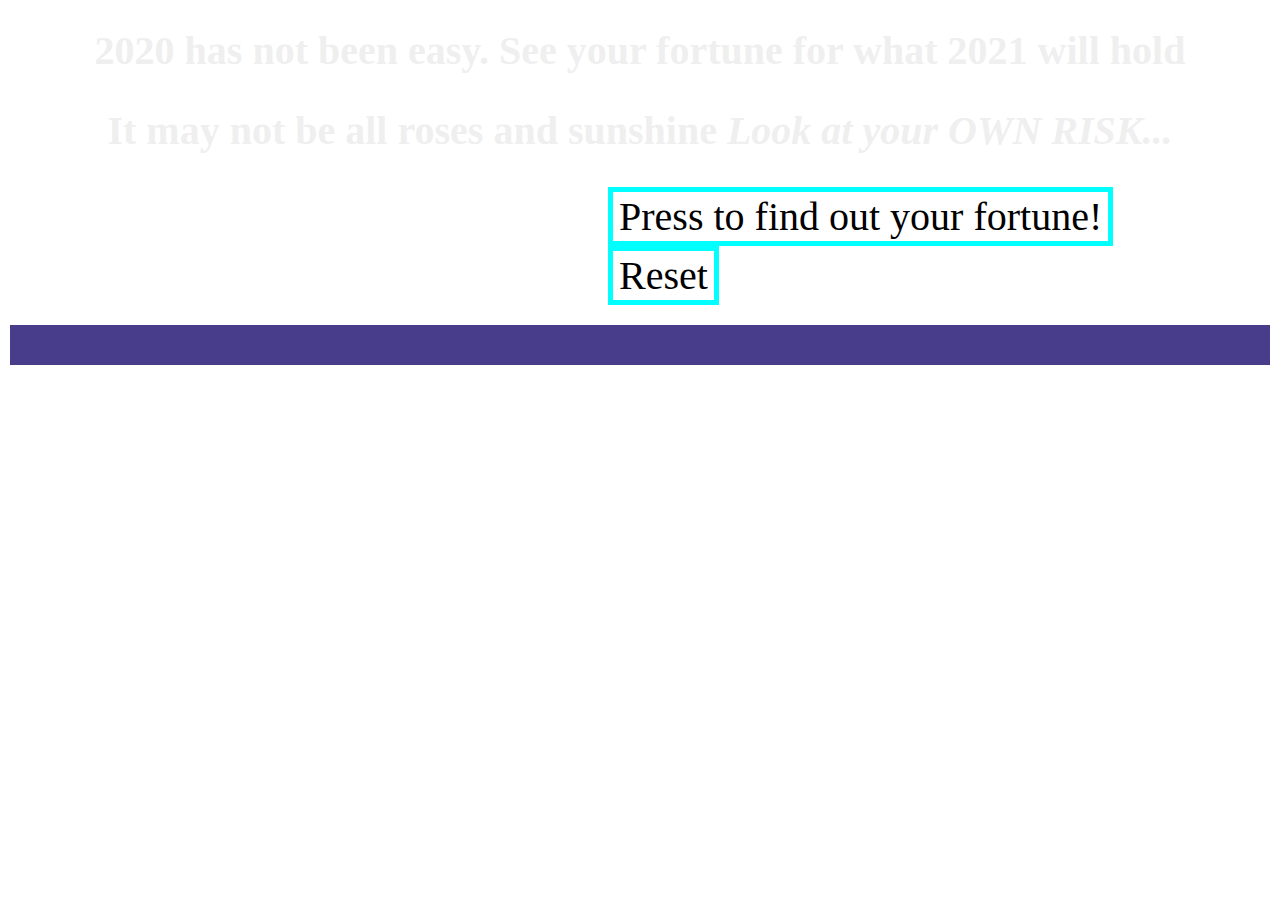
==== jipsie.html @ 39345a95 "added stuff" ====
<!DOCTYPE html>
<html lang="en">
<head>
    <meta charset="UTF-8">
    <meta http-equiv="X-UA-Compatible" content="IE=edge">
    <meta name="viewport" content="width=device-width, initial-scale=1.0">
    <link rel="stylesheet" href="jipsi.css">
    <title>Document</title>
</head>
<body>
    <h1>2020 has not been easy. See your fortune for what 2021 will hold</h1>
    <h2>It may not be all roses and sunshine <i>Look at your OWN RISK...</i> </h2>
    <button onclick="tellFortune()">Press to find out your fortune!</button>

  <button onclick="reset()">Reset</button>

  <br/><br/>

  <!--This is where the random text will go-->
  <div id="fortune"></div>
  <script src="appp.js"></script>
</body>
</html>
---- jipsi.css ----
body {
    background-image: url(https://media.giphy.com/media/dw2yCF4MhcNmSMgpfe/giphy.gif);
    background-repeat: no-repeat;
    background-size: cover;
    background-attachment: fixed;
}
button {
    font-size: 40px;
    background-color: transparent;
    border: 5px solid aqua;
    color: black;
    margin-left: 600px;
    font-family: 'Romanesco', cursive;
}
h2#btn {
    color: black;
    font-size: 48px;
    text-align: center;
    margin-top: 300px;
}
h1,
h2 {
    color: #eeee;
    font-family: 'Romanesco', cursive;
    font-size: 40px;
    text-align: center;
}
#container
{
  border: 2px dotted white;
  background-color:orchid;
  margin: 20px;
  padding: 10px;
}

#fortune
{
  border: 2px solid white;
  background-color: darkslateblue;
  padding: 20px;
}
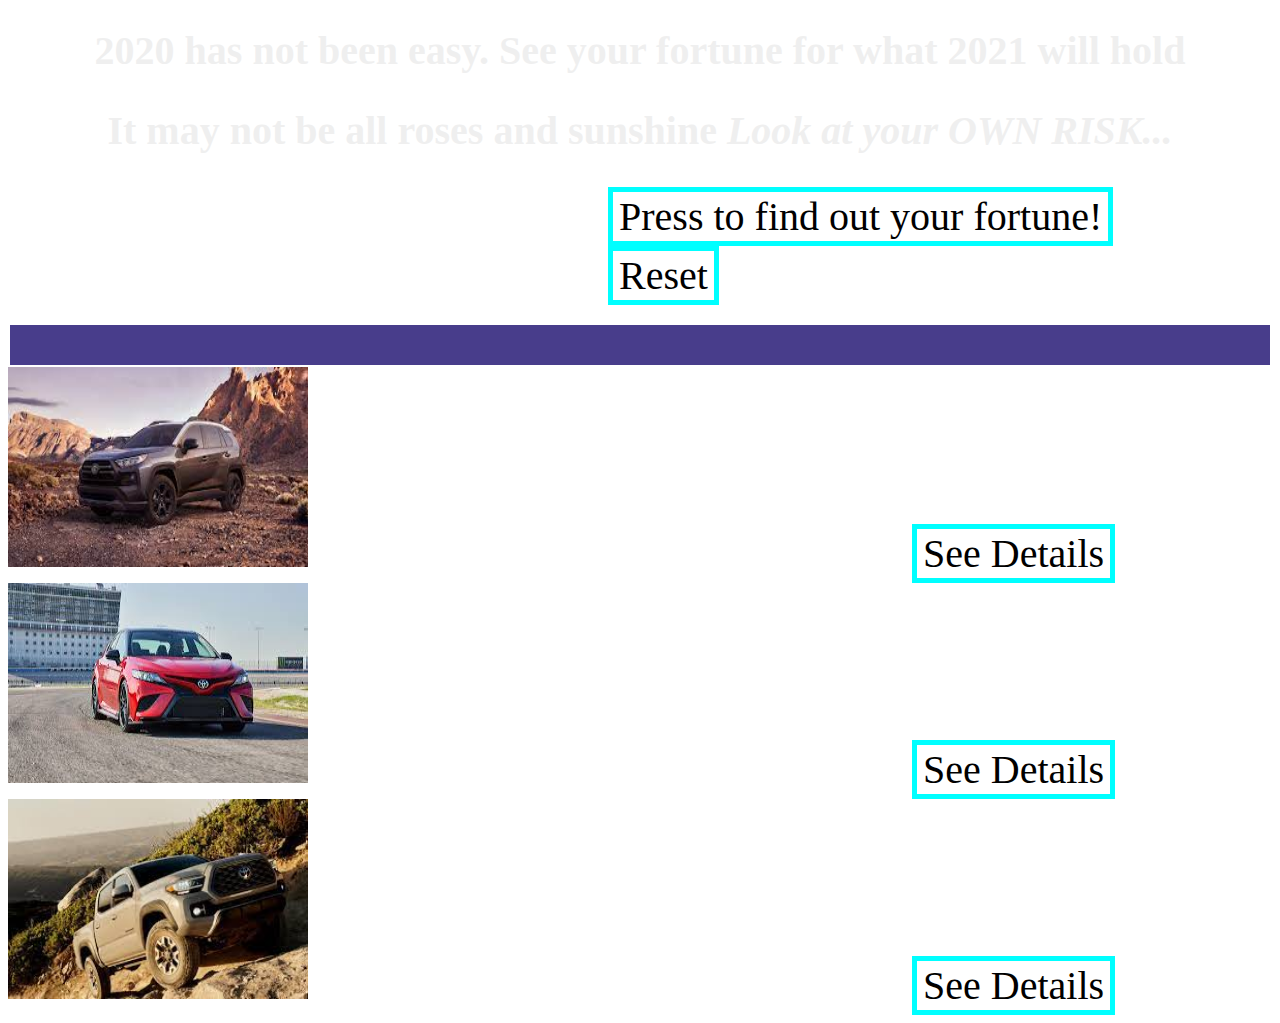
==== commit 4dc8f10b: "added stuff" ====
--- a/jipsie.html
+++ b/jipsie.html
@@ -12,12 +12,27 @@
     <h2>It may not be all roses and sunshine <i>Look at your OWN RISK...</i> </h2>
     <button onclick="tellFortune()">Press to find out your fortune!</button>
 
-  <button onclick="reset()">Reset</button>
+  <button onclick="reset(tellFortune)">Reset</button>
 
   <br/><br/>
 
   <!--This is where the random text will go-->
   <div id="fortune"></div>
+  <div class="flexbox-container">
+    <div class="flexbox-item-one">
+        <img src="images/rav4.jfif" height="200" width="300" alt="ford mustang">
+        <button onclick="display()" id="submit">See Details</button>
+    </div>
+    <div class="flexbox-item-two">
+        <img src="images/camry.jfif "height="200" width="300" alt="chevy camero">
+        <button onclick="display2()" id="submit2">See Details</button>
+    </div>
+    <div class="flexbox-item-three">
+        <img src="images/tacoma.jfif" height="200" width="300" alt="dodge challenger">
+        <button onclick="display3()" id="submit3">See Details</button>
+    </div>
+
+</div>
   <script src="appp.js"></script>
 </body>
 </html>--- a/jipsi.css
+++ b/jipsi.css
@@ -38,4 +38,7 @@
   border: 2px solid white;
   background-color: darkslateblue;
   padding: 20px;
+}
+div#fortune{
+    font-size: 40px;
 }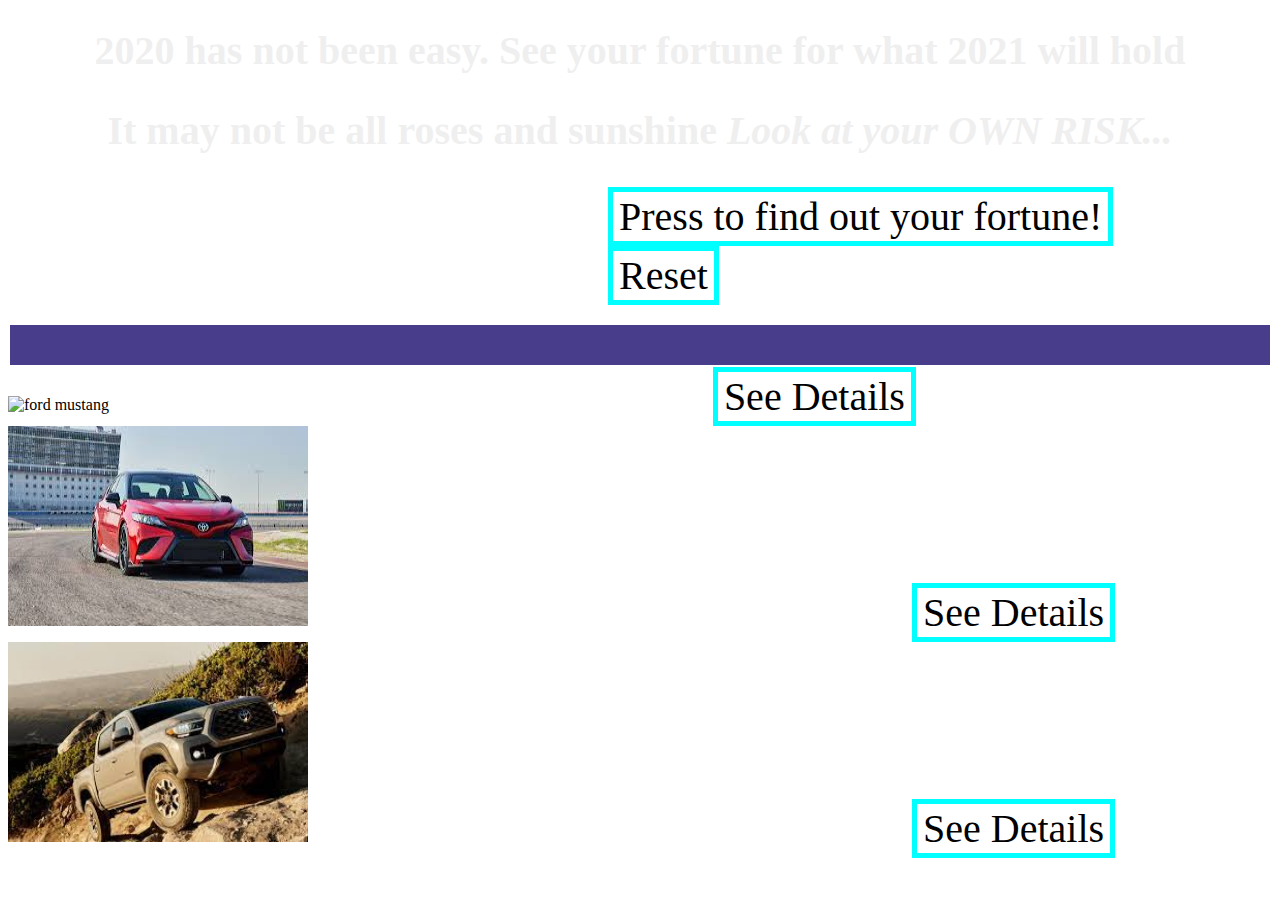
==== commit 664cee37: "added stuff" ====
--- a/jipsie.html
+++ b/jipsie.html
@@ -1,38 +1,42 @@
 <!DOCTYPE html>
 <html lang="en">
+
 <head>
-    <meta charset="UTF-8">
-    <meta http-equiv="X-UA-Compatible" content="IE=edge">
-    <meta name="viewport" content="width=device-width, initial-scale=1.0">
-    <link rel="stylesheet" href="jipsi.css">
-    <title>Document</title>
+  <meta charset="UTF-8">
+  <meta http-equiv="X-UA-Compatible" content="IE=edge">
+  <meta name="viewport" content="width=device-width, initial-scale=1.0">
+  <link rel="stylesheet" href="jipsi.css">
+  <title>Document</title>
 </head>
+
 <body>
-    <h1>2020 has not been easy. See your fortune for what 2021 will hold</h1>
-    <h2>It may not be all roses and sunshine <i>Look at your OWN RISK...</i> </h2>
-    <button onclick="tellFortune()">Press to find out your fortune!</button>
+  <h1>2020 has not been easy. See your fortune for what 2021 will hold</h1>
+  <h2>It may not be all roses and sunshine <i>Look at your OWN RISK...</i> </h2>
+  <button onclick="tellFortune()">Press to find out your fortune!</button>
 
   <button onclick="reset(tellFortune)">Reset</button>
 
-  <br/><br/>
+  <br /><br />
 
   <!--This is where the random text will go-->
   <div id="fortune"></div>
   <div class="flexbox-container">
     <div class="flexbox-item-one">
-        <img src="images/rav4.jfif" height="200" width="300" alt="ford mustang">
-        <button onclick="display()" id="submit">See Details</button>
+      <img src="images/" height="200" width="300" alt="ford mustang">
+      <button onclick="display()" id="submit">See Details</button>
     </div>
     <div class="flexbox-item-two">
-        <img src="images/camry.jfif "height="200" width="300" alt="chevy camero">
-        <button onclick="display2()" id="submit2">See Details</button>
+      <img src="images/camry.jfif " height="200" width="300" alt="chevy camero">
+      <button onclick="display2()" id="submit2">See Details</button>
     </div>
     <div class="flexbox-item-three">
-        <img src="images/tacoma.jfif" height="200" width="300" alt="dodge challenger">
-        <button onclick="display3()" id="submit3">See Details</button>
+      <img src="images/tacoma.jfif" height="200" width="300" alt="dodge challenger">
+      <button onclick="display3()" id="submit3">See Details</button>
     </div>
 
-</div>
+  </div>
+  
   <script src="appp.js"></script>
 </body>
+
 </html>